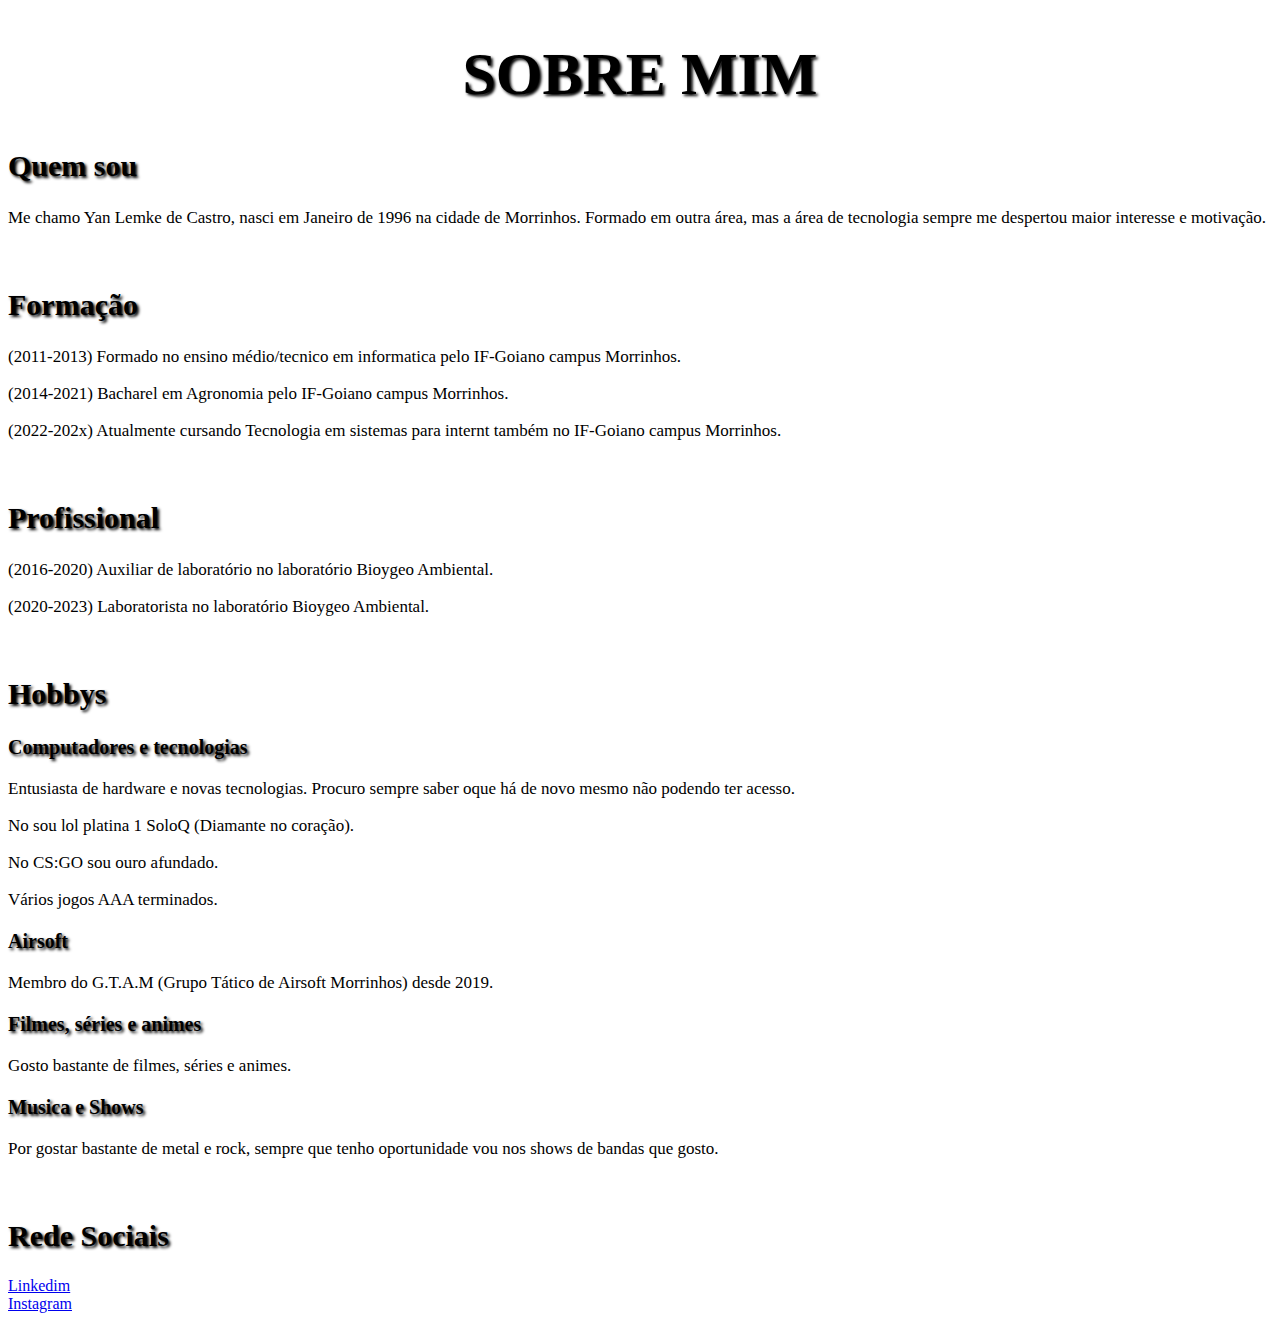
==== DS- Yan/index.html @ 9995c7d1 "Add files via upload" ====
<!DOCTYPE html>
<html lang="pt-br">
<html>
<head>
	<meta charset="utf-8">
	<meta name="viewport" content="width=device-width, initial-scale=1">
	<title>Yan Lemke de Castro</title>
	<link rel="stylesheet" type="text/css" href="style.css">

</head>
<body>
	<h1>SOBRE MIM</h1>
	<div>
		<h2>Quem sou</h2>	
		<p>Me chamo Yan Lemke de Castro, nasci em Janeiro de 1996 na cidade de Morrinhos. Formado em outra área, mas a área de tecnologia sempre me despertou maior interesse e motivação. </p>
    </div><br>

    <div>
		<h2>Formação</h2>
		<p>(2011-2013) Formado no ensino médio/tecnico em informatica pelo IF-Goiano campus Morrinhos.</p>
		<p>(2014-2021) Bacharel em Agronomia pelo IF-Goiano campus Morrinhos.</p>
		<p>(2022-202x) Atualmente cursando Tecnologia em sistemas para internt também no IF-Goiano campus Morrinhos.</p>
	</div><br>

	<div>
		<h2>Profissional</h2>
		<p>(2016-2020) Auxiliar de laboratório no laboratório Bioygeo Ambiental.</p>
		<p>(2020-2023) Laboratorista no laboratório Bioygeo Ambiental. </p>
	</div><br>

	<div>
		<h2>Hobbys</h2>
		<h3>Computadores e tecnologias</h3>
		<p>Entusiasta de hardware e novas tecnologias. Procuro sempre saber oque há de novo mesmo não podendo ter acesso.</p>
		<p>No sou lol platina 1 SoloQ (Diamante no coração).</p>
		<p>No CS:GO sou ouro afundado.</p>
		<p>Vários jogos AAA terminados.</p>

		<h3>Airsoft</h3>
		<p>Membro do G.T.A.M (Grupo Tático de Airsoft Morrinhos) desde 2019.</p>

		<h3>Filmes, séries e animes</h3>
		<p>Gosto bastante de filmes, séries e animes.</p>

		<h3>Musica e Shows</h3>
		<p>Por gostar bastante de metal e rock, sempre que tenho oportunidade vou nos shows de bandas que gosto.</p>
	</div><br>

	<div>
		<h2>Rede Sociais</h2>
		<a href="https://www.linkedin.com/in/yan-lemke-de-castro-889151249/">Linkedim</a><br>
		<a href="https://www.instagram.com/yanldc/">Instagram</a>
	</div>

</body>
</html>
---- DS- Yan/style.css ----
body{
	background: url('https://images.alphacoders.com/102/1026347.jpg');
    background-position: static;
}
h1{
	text-align: center;
	font: Arial;
	font-size: 60px;
	text-shadow: 2px 2px 3px black;
}

h2{
	text-align: left;
	font: Arial;
	font-size: 30px;
	text-shadow: 2px 2px 3px black;
}

h3{
	text-align: left;
	font: Arial;
	font-size: 20px;
	text-shadow: 2px 2px 3px black;
}

p{
	font: Arial;
	text-align: left;
	font-size: 17px;
}
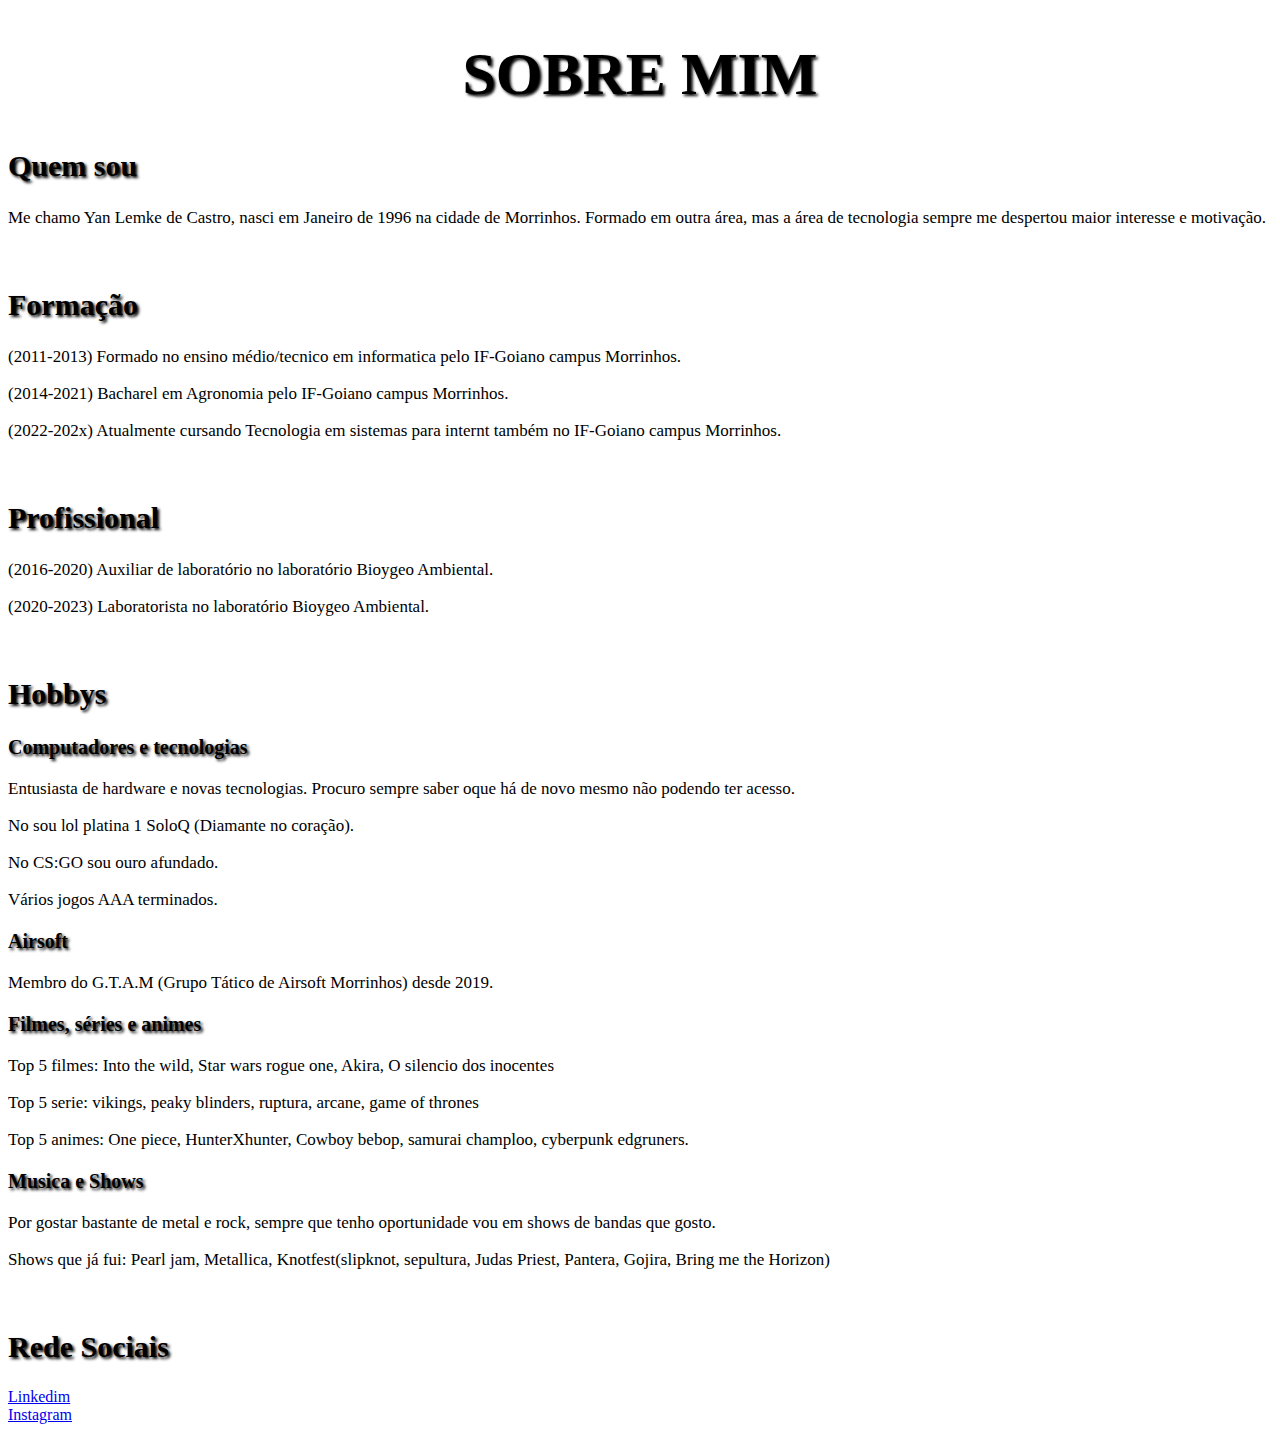
==== commit cd1f13e8: "Add files via upload" ====
--- a/DS- Yan/index.html
+++ b/DS- Yan/index.html
@@ -40,10 +40,13 @@
 		<p>Membro do G.T.A.M (Grupo Tático de Airsoft Morrinhos) desde 2019.</p>
 
 		<h3>Filmes, séries e animes</h3>
-		<p>Gosto bastante de filmes, séries e animes.</p>
+		<p>Top 5 filmes: Into the wild, Star wars rogue one, Akira, O silencio dos inocentes</p>
+		<p>Top 5 serie: vikings, peaky blinders, ruptura, arcane, game of thrones</p>
+		<p>Top 5 animes: One piece, HunterXhunter, Cowboy bebop, samurai champloo, cyberpunk edgruners.</p>
 
 		<h3>Musica e Shows</h3>
-		<p>Por gostar bastante de metal e rock, sempre que tenho oportunidade vou nos shows de bandas que gosto.</p>
+		<p>Por gostar bastante de metal e rock, sempre que tenho oportunidade vou em shows de bandas que gosto.</p>
+		<p>Shows que já fui: Pearl jam, Metallica, Knotfest(slipknot, sepultura, Judas Priest, Pantera, Gojira, Bring me the Horizon)</p>
 	</div><br>
 
 	<div>
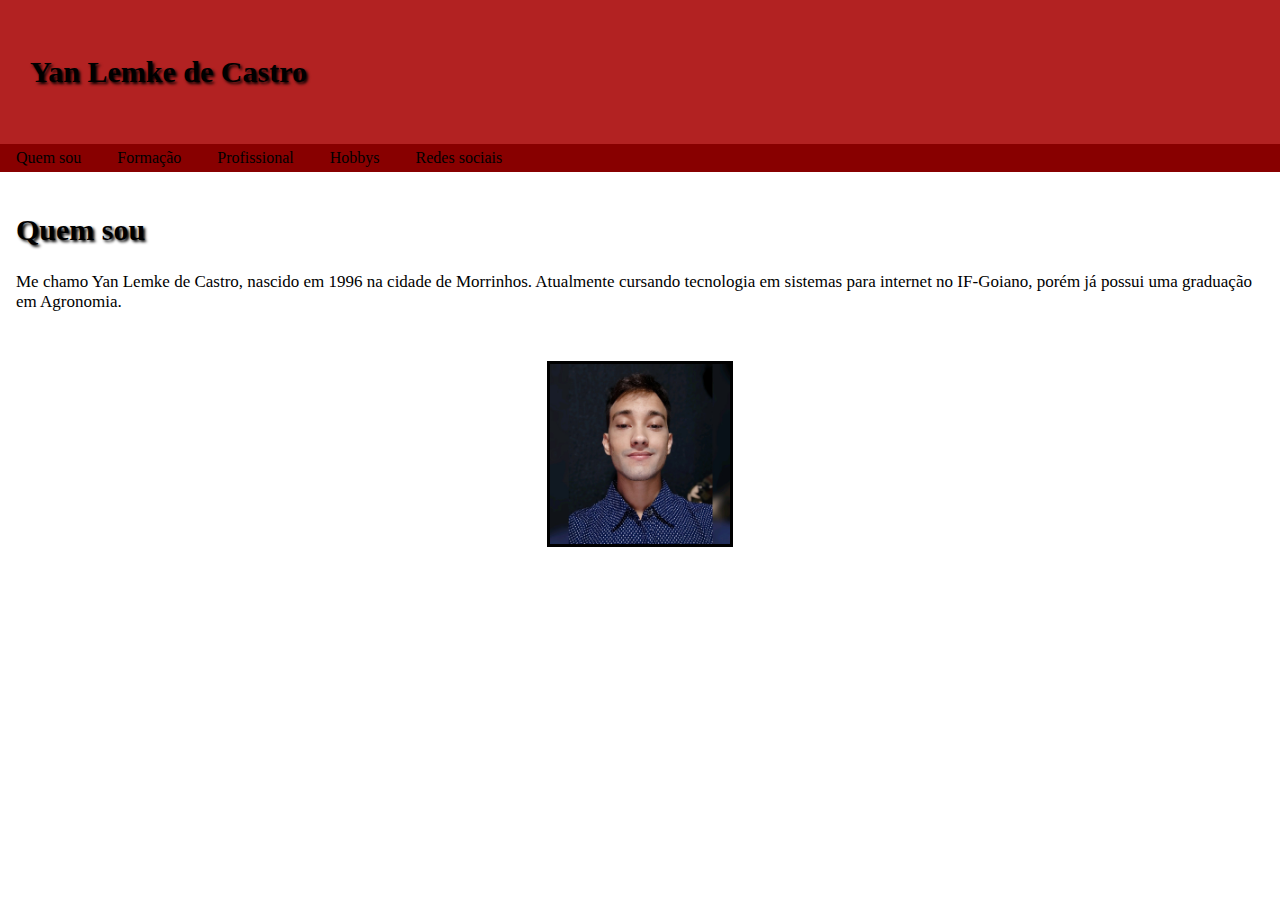
==== commit 9dcac999: "Add files via upload" ====
--- a/DS- Yan/index.html
+++ b/DS- Yan/index.html
@@ -9,51 +9,27 @@
 
 </head>
 <body>
-	<h1>SOBRE MIM</h1>
+	
+	<header>
+	<h2>Yan Lemke de Castro</h2>
+	</header>
+
+	<nav>
+		<a class="ativo" href="index.html">Quem sou </a>
+		<a class="ativo" href="formacao.html">Formação </a>
+		<a class="ativo" href="profissional.html">Profissional </a>
+		<a class="ativo" href="hobbys.html">Hobbys </a>
+		<a class="ativo" href="social.html">Redes sociais </a>
+	</nav>
+
 	<div>
 		<h2>Quem sou</h2>	
-		<p>Me chamo Yan Lemke de Castro, nasci em Janeiro de 1996 na cidade de Morrinhos. Formado em outra área, mas a área de tecnologia sempre me despertou maior interesse e motivação. </p>
+		        <p>Me chamo Yan Lemke de Castro, nascido em 1996 na cidade de Morrinhos. Atualmente cursando tecnologia em sistemas para internet no IF-Goiano, porém já possui uma graduação em Agronomia.</p>
+    </div>
+    <div align="center">
+		        <img border="3" src="fotos/yan.jpg" width="180" height="180">
+
     </div><br>
-
-    <div>
-		<h2>Formação</h2>
-		<p>(2011-2013) Formado no ensino médio/tecnico em informatica pelo IF-Goiano campus Morrinhos.</p>
-		<p>(2014-2021) Bacharel em Agronomia pelo IF-Goiano campus Morrinhos.</p>
-		<p>(2022-202x) Atualmente cursando Tecnologia em sistemas para internt também no IF-Goiano campus Morrinhos.</p>
-	</div><br>
-
-	<div>
-		<h2>Profissional</h2>
-		<p>(2016-2020) Auxiliar de laboratório no laboratório Bioygeo Ambiental.</p>
-		<p>(2020-2023) Laboratorista no laboratório Bioygeo Ambiental. </p>
-	</div><br>
-
-	<div>
-		<h2>Hobbys</h2>
-		<h3>Computadores e tecnologias</h3>
-		<p>Entusiasta de hardware e novas tecnologias. Procuro sempre saber oque há de novo mesmo não podendo ter acesso.</p>
-		<p>No sou lol platina 1 SoloQ (Diamante no coração).</p>
-		<p>No CS:GO sou ouro afundado.</p>
-		<p>Vários jogos AAA terminados.</p>
-
-		<h3>Airsoft</h3>
-		<p>Membro do G.T.A.M (Grupo Tático de Airsoft Morrinhos) desde 2019.</p>
-
-		<h3>Filmes, séries e animes</h3>
-		<p>Top 5 filmes: Into the wild, Star wars rogue one, Akira, O silencio dos inocentes</p>
-		<p>Top 5 serie: vikings, peaky blinders, ruptura, arcane, game of thrones</p>
-		<p>Top 5 animes: One piece, HunterXhunter, Cowboy bebop, samurai champloo, cyberpunk edgruners.</p>
-
-		<h3>Musica e Shows</h3>
-		<p>Por gostar bastante de metal e rock, sempre que tenho oportunidade vou em shows de bandas que gosto.</p>
-		<p>Shows que já fui: Pearl jam, Metallica, Knotfest(slipknot, sepultura, Judas Priest, Pantera, Gojira, Bring me the Horizon)</p>
-	</div><br>
-
-	<div>
-		<h2>Rede Sociais</h2>
-		<a href="https://www.linkedin.com/in/yan-lemke-de-castro-889151249/">Linkedim</a><br>
-		<a href="https://www.instagram.com/yanldc/">Instagram</a>
-	</div>
-
+		
 </body>
 </html>--- a/DS- Yan/style.css
+++ b/DS- Yan/style.css
@@ -1,7 +1,41 @@
 body{
 	background: url('https://images.alphacoders.com/102/1026347.jpg');
     background-position: static;
+    margin: 0;
 }
+
+header {
+	background-color: #B22222;
+	padding: 30px;
+	text-align: center;
+}
+
+nav{
+	overflow: hidden;
+	background-color: #800;
+	padding: 5px 0px;
+}
+
+nav a{
+	float: lef;
+	color: :eee;
+	text-align: center;
+	padding: 14px 16px;
+	text-decoration: none;
+	font-size: 17;
+	font: arial;
+}
+
+
+nav a.ativo{
+	background-color: #800;
+	color: black;
+}
+
+div{
+	padding: 16px;
+}
+
 h1{
 	text-align: center;
 	font: Arial;
@@ -27,4 +61,5 @@
 	font: Arial;
 	text-align: left;
 	font-size: 17px;
-}+}
+
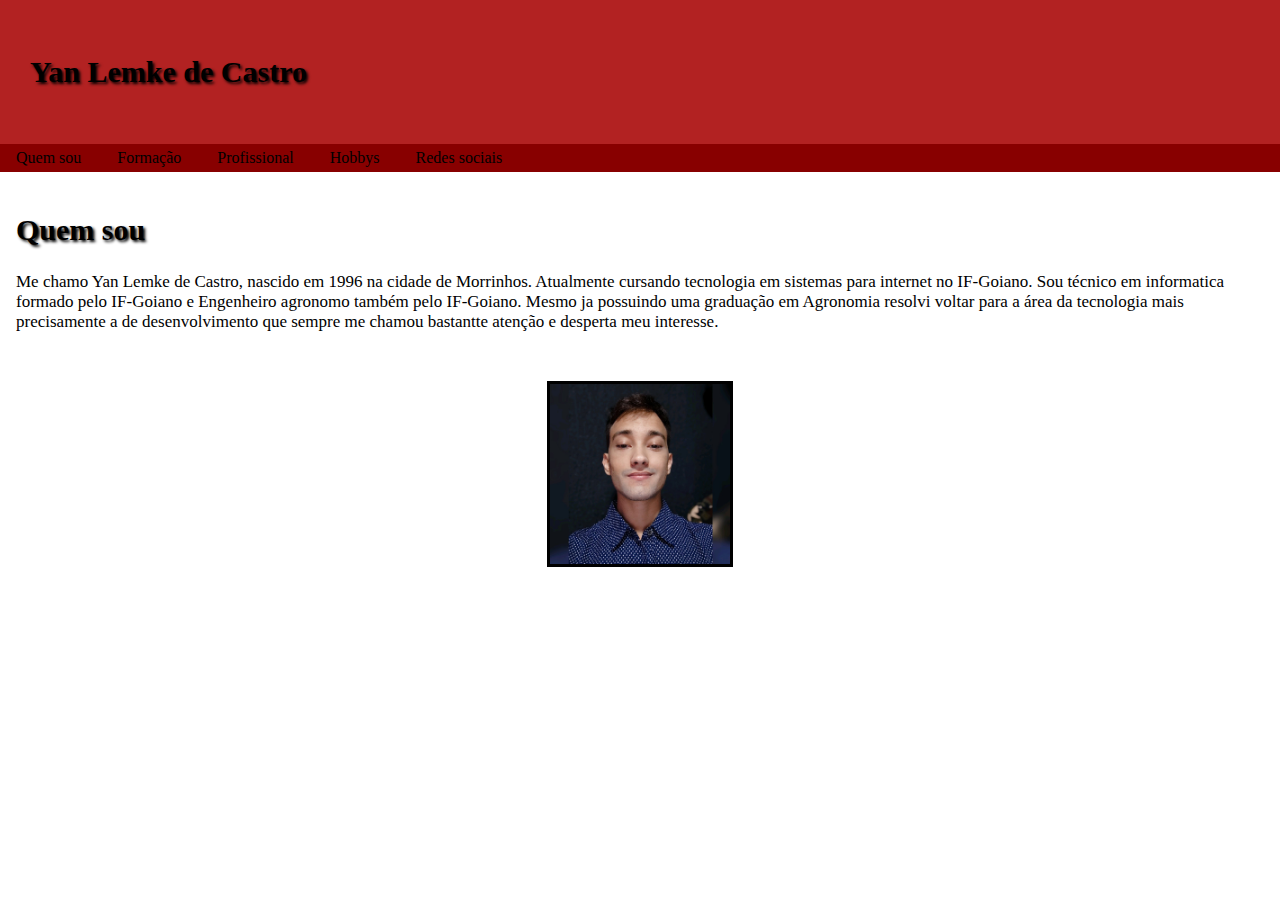
==== commit f061e04a: "Add files via upload" ====
--- a/DS- Yan/index.html
+++ b/DS- Yan/index.html
@@ -24,7 +24,7 @@
 
 	<div>
 		<h2>Quem sou</h2>	
-		        <p>Me chamo Yan Lemke de Castro, nascido em 1996 na cidade de Morrinhos. Atualmente cursando tecnologia em sistemas para internet no IF-Goiano, porém já possui uma graduação em Agronomia.</p>
+		        <p>Me chamo Yan Lemke de Castro, nascido em 1996 na cidade de Morrinhos. Atualmente cursando tecnologia em sistemas para internet no IF-Goiano. Sou técnico em informatica formado pelo IF-Goiano e Engenheiro agronomo também pelo IF-Goiano. Mesmo ja possuindo uma graduação em Agronomia resolvi voltar para a área da tecnologia mais precisamente a de desenvolvimento que sempre me chamou bastantte atenção e desperta meu interesse.</p>
     </div>
     <div align="center">
 		        <img border="3" src="fotos/yan.jpg" width="180" height="180">
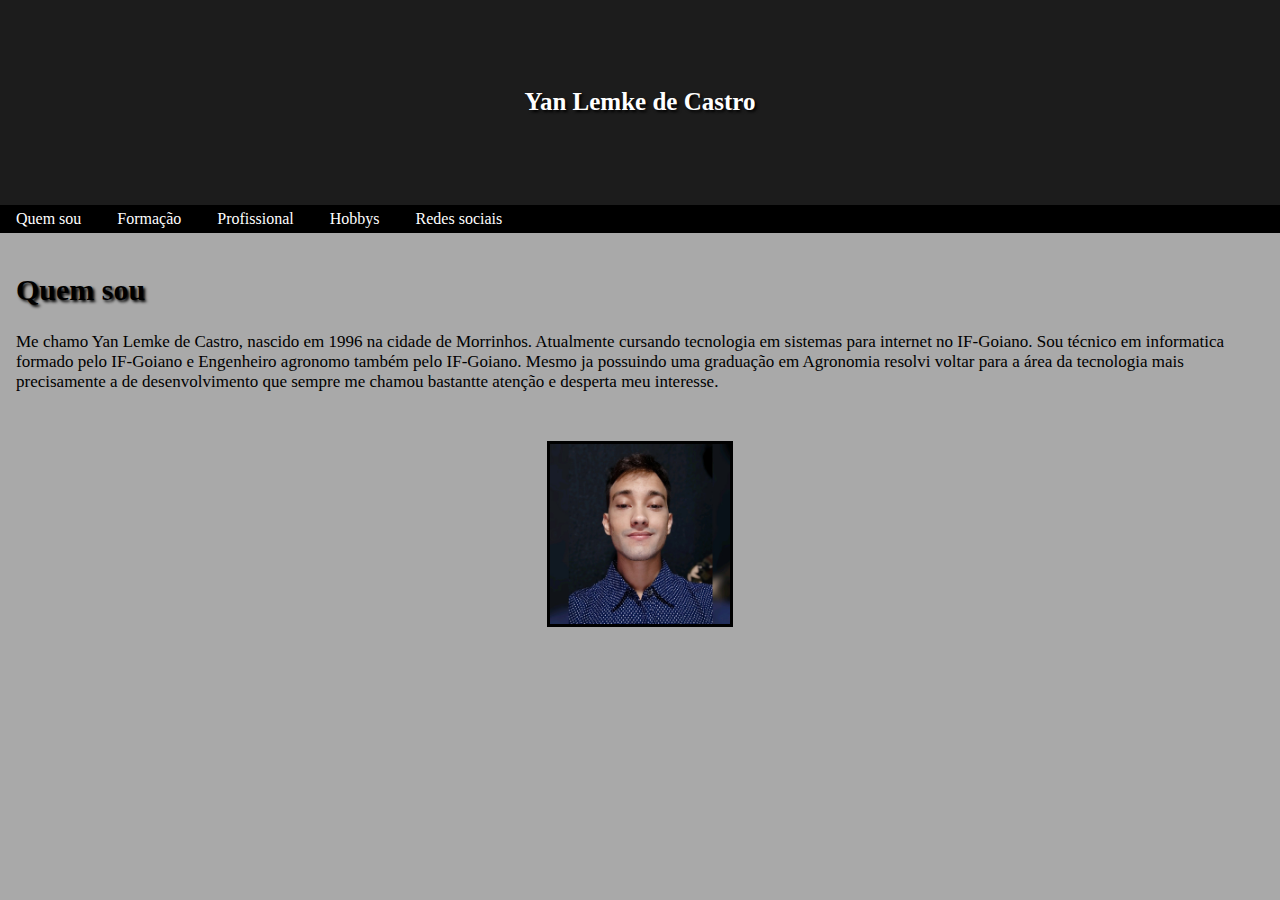
==== commit b62f0c9e: "Add files via upload" ====
--- a/DS- Yan/index.html
+++ b/DS- Yan/index.html
@@ -11,7 +11,7 @@
 <body>
 	
 	<header>
-	<h2>Yan Lemke de Castro</h2>
+	<h6>Yan Lemke de Castro</h6>
 	</header>
 
 	<nav>
--- a/DS- Yan/style.css
+++ b/DS- Yan/style.css
@@ -1,24 +1,24 @@
 body{
-	background: url('https://images.alphacoders.com/102/1026347.jpg');
+	background: #A9A9A9;
     background-position: static;
     margin: 0;
 }
 
 header {
-	background-color: #B22222;
+	background-color: #1C1C1C;
 	padding: 30px;
 	text-align: center;
 }
 
 nav{
 	overflow: hidden;
-	background-color: #800;
+	background-color: black;
 	padding: 5px 0px;
 }
 
 nav a{
 	float: lef;
-	color: :eee;
+	color: : white;
 	text-align: center;
 	padding: 14px 16px;
 	text-decoration: none;
@@ -28,8 +28,8 @@
 
 
 nav a.ativo{
-	background-color: #800;
-	color: black;
+	background-color: black;
+	color: white;
 }
 
 div{
@@ -57,6 +57,14 @@
 	text-shadow: 2px 2px 3px black;
 }
 
+h6{
+	text-align: center;
+	font: Arial;
+	font-size: 25px;
+	text-shadow: 2px 2px 3px black;
+	color: white;
+	}
+
 p{
 	font: Arial;
 	text-align: left;
